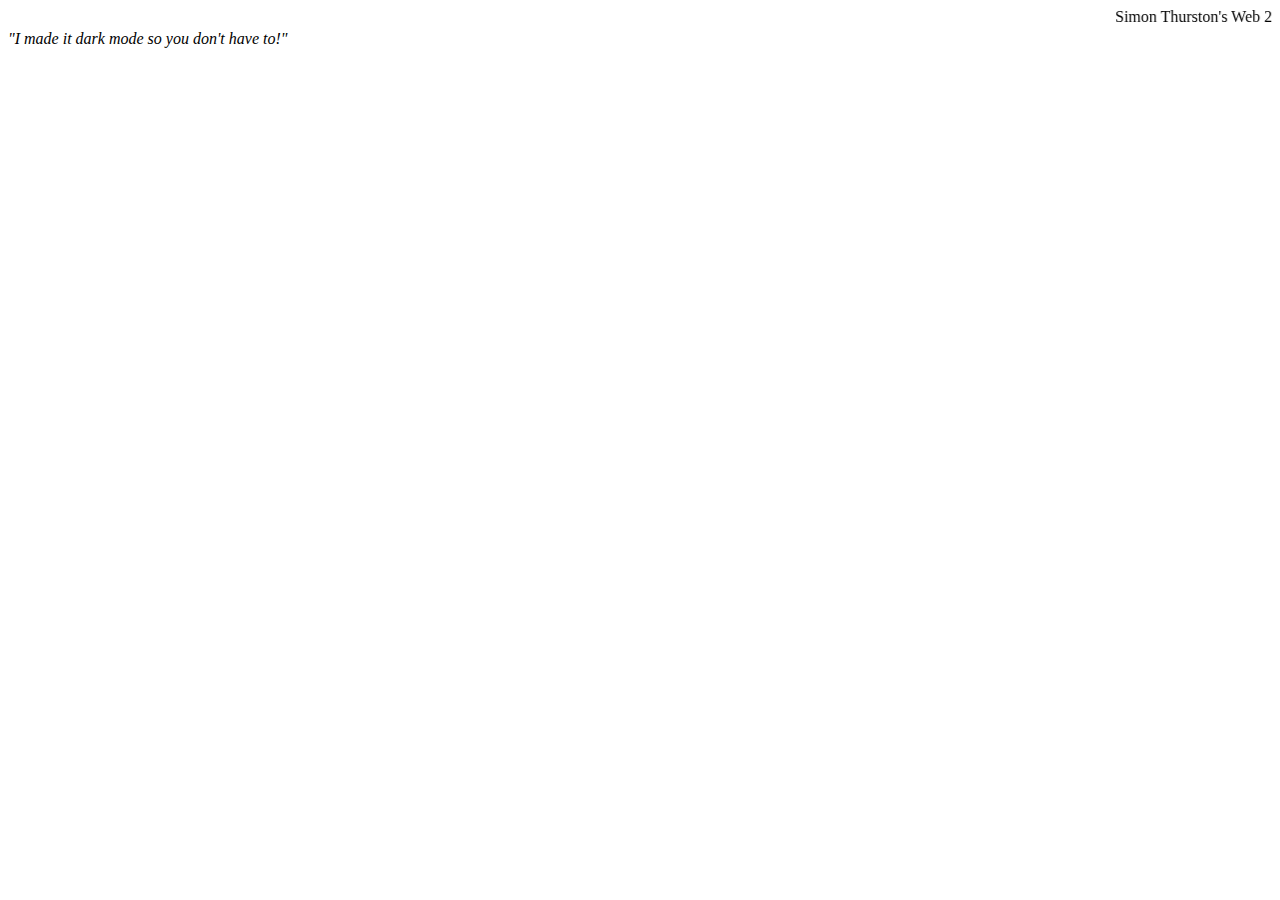
==== index.html @ e7dbdbe5 "update cors proxy" ====
<!DOCTYPE html>
<html>
	<head>
		<meta http-equiv="content-type" content="text/html; charset=UTF-8">
		<meta charset="UTF-8">

		<link rel="stylesheet" type="text/css" href="./index.css">
		<title>Simon Thurston's Web 2.0 Homepage Extravaganza</title>
		<script src="./scripts/xkcd.js"></script>

		<!-- Favicons -->
		<link rel="apple-touch-icon" sizes="120x120"
			href="./media/favicon/apple-touch-icon.png">
		<link rel="icon" type="image/png" sizes="32x32"
			href="./media/favicon/favicon-32x32.png">
		<link rel="icon" type="image/png" sizes="16x16"
			href="./media/favicon/favicon-16x16.png">
		<link rel="manifest" href="./media/favicon/site.webmanifest">
		<link rel="mask-icon" href="./media/favicon/safari-pinned-tab.svg" color="#5bbad5">
		<link rel="shortcut icon" href="./media/favicon/favicon.ico">

		<!-- Windows 10 Tiles -->
		<meta name="msapplication-TileColor" content="#008987">
		<meta name="msapplication-config" content="media/favicon/browserconfig.xml">
		<meta name="theme-color" content="#ffffff">
	</head>

	<body>
		<div id="banner">
			<marquee scrollamount="20" id="title">Simon Thurston's Web 2.0 Homepage Extravaganza!</marquee>
			<i>"I made it dark mode so you don't have to!"</i>
		</div>
		<div id="spacer"></div>
		<div class="container" style="text-align: center;">
			<h1 id="xkcdTitle"></h1>
			<img class="centered" id="xkcd" src="" title="">
		</div>
	</body>
</html>
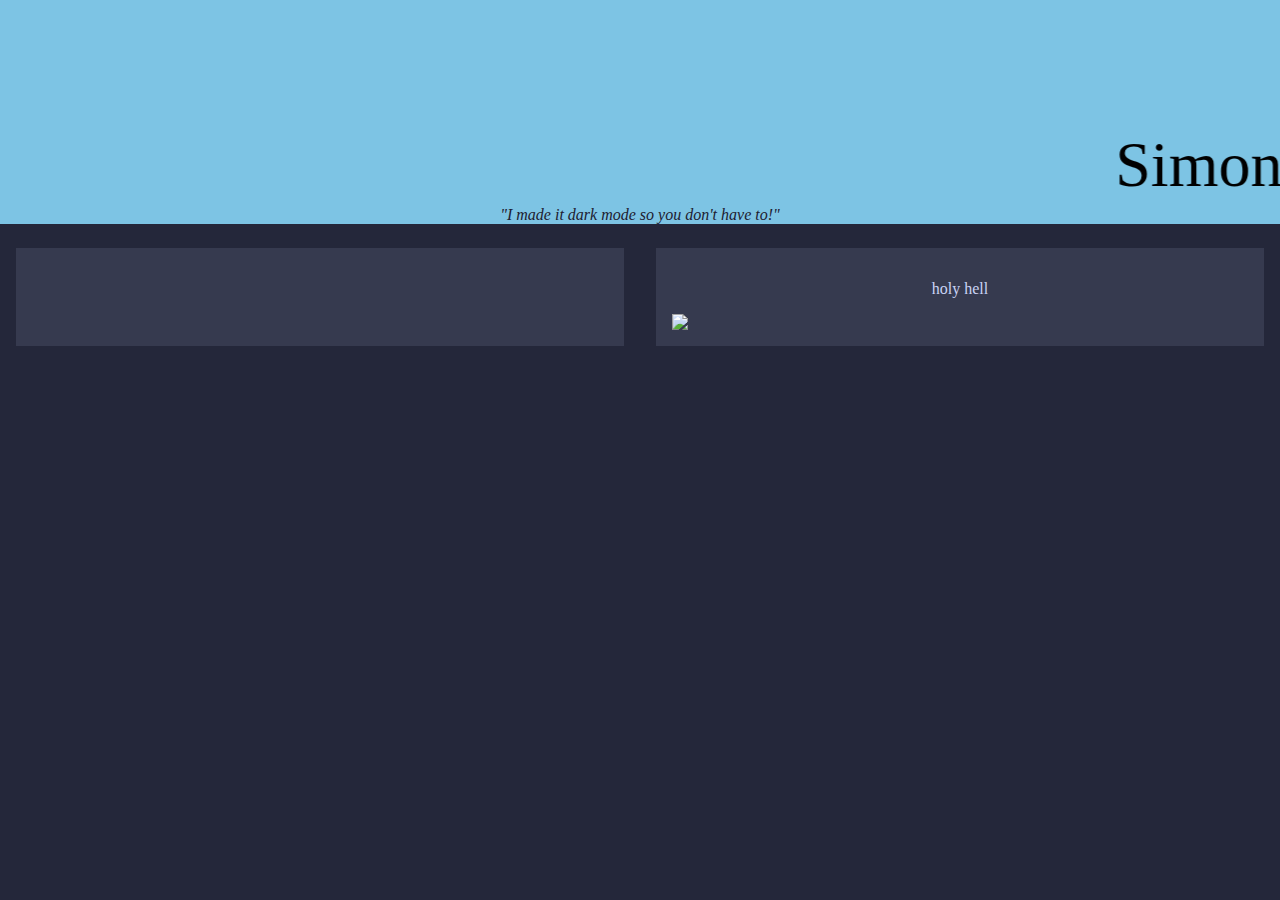
==== commit 33a677a9: "use catppuccin colors" ====
--- a/index.html
+++ b/index.html
@@ -28,12 +28,18 @@
 	<body>
 		<div id="banner">
 			<marquee scrollamount="20" id="title">Simon Thurston's Web 2.0 Homepage Extravaganza!</marquee>
-			<i>"I made it dark mode so you don't have to!"</i>
+			<i style="color:#1e2030">"I made it dark mode so you don't have to!"</i>
 		</div>
 		<div id="spacer"></div>
-		<div class="container" style="text-align: center;">
-			<h1 id="xkcdTitle"></h1>
-			<img class="centered" id="xkcd" src="" title="">
+		<div class="row">
+			<div class="container" style="text-align: center;float: left;">
+				<h1 id="xkcdTitle"></h1>
+				<img class="centered" id="xkcd" src="" title="">
+			</div>
+			<div class="container" style="text-align: center;">
+				<p>holy hell</p>
+				<img class="centered" src="https://upload.wikimedia.org/wikipedia/commons/thumb/0/09/Ajedrez_animaci%C3%B3n_en_passant.gif/220px-Ajedrez_animaci%C3%B3n_en_passant.gif">
+			</div>
 		</div>
 	</body>
 </html>--- a/index.css
+++ b/index.css
@@ -0,0 +1,61 @@
+* {
+	text-align: center;
+}
+
+body {
+	background-color: #24273a;
+	font-family: 'Trebuchet MS';
+	margin: 0;
+	padding: 0;
+}
+
+h1, h2, h3, h4, h5, h6, i, p {
+	color: #cad3f5;
+}
+
+.container {
+	flex: 1;
+	margin: 1em;
+	padding: 1em;
+	background-color: #363a4f;
+}
+
+.row {
+	display: flex;
+}
+
+img.centered {
+	display: block;
+	margin-left: auto;
+	margin-right: auto;
+}
+
+#banner {
+	padding-top: 8em;
+	width: 100%;
+	background-color: #7dc4e4;
+	text-align: center;
+}
+
+#title {
+	font-size: 4em;
+	animation-name: titlecolors;
+	animation-duration: 4s;
+	animation-iteration-count: infinite;
+	animation-timing-function: linear;
+}
+
+@keyframes titlecolors {
+	0%		{color: #FF0000;}
+	16.6%	{color: #FFFF00;}
+	33.3%	{color: #00FF00;}
+	50%		{color: #00FFFF;}
+	66.6%	{color: #0000FF;}
+	83.3%	{color: #FF00FF;}
+	100%	{color: #FF0000;}
+}
+
+#spacer {
+	width: 100%;
+	padding: 0.25em;
+}
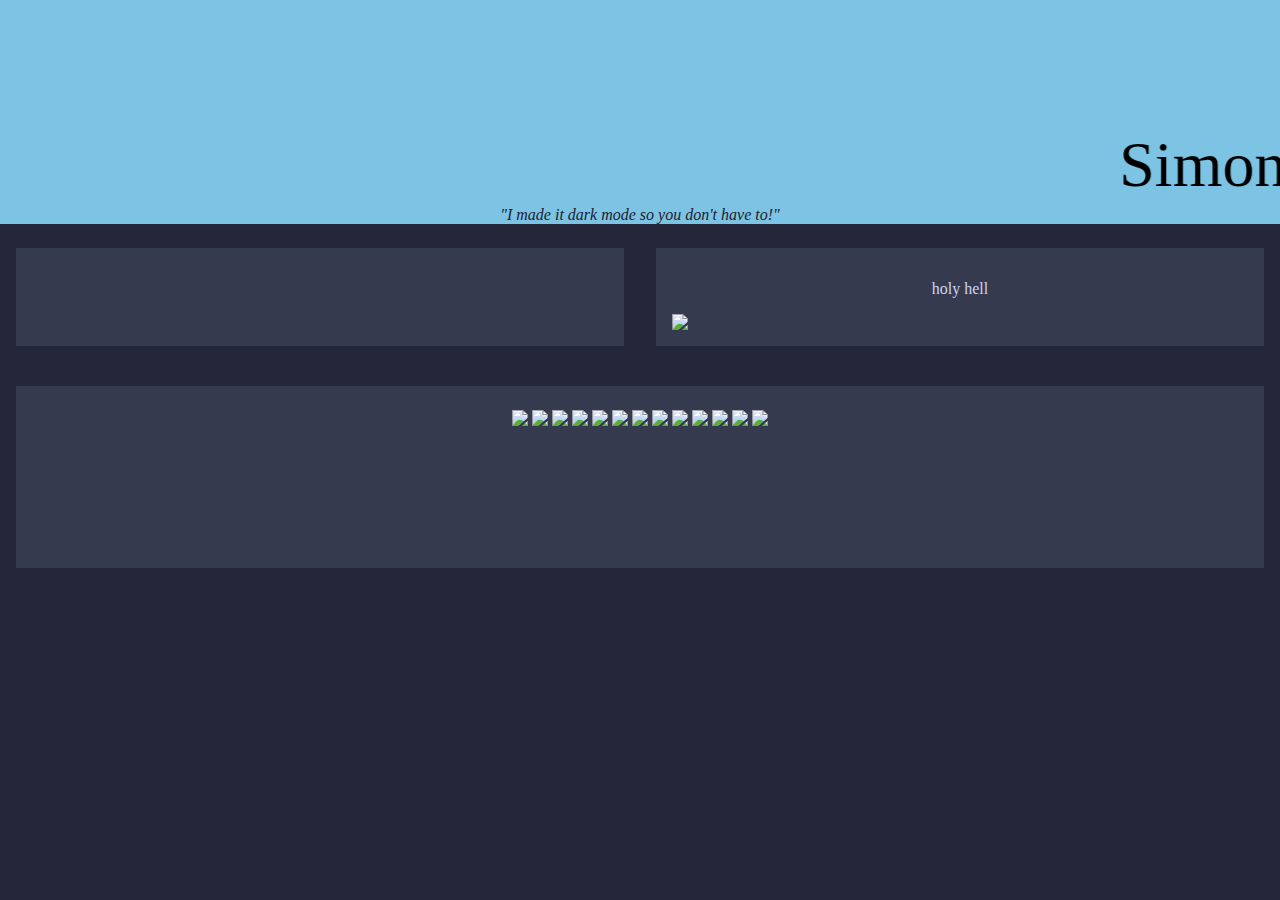
==== commit 4d79f6df: "add embedded buttons for fun :3" ====
--- a/index.html
+++ b/index.html
@@ -41,5 +41,9 @@
 				<img class="centered" src="https://upload.wikimedia.org/wikipedia/commons/thumb/0/09/Ajedrez_animaci%C3%B3n_en_passant.gif/220px-Ajedrez_animaci%C3%B3n_en_passant.gif">
 			</div>
 		</div>
+		<div id="spacer"></div>
+		<div class="row">
+			<embed class="container" type="text/html" src="buttons.html">
+		</div>
 	</body>
 </html>